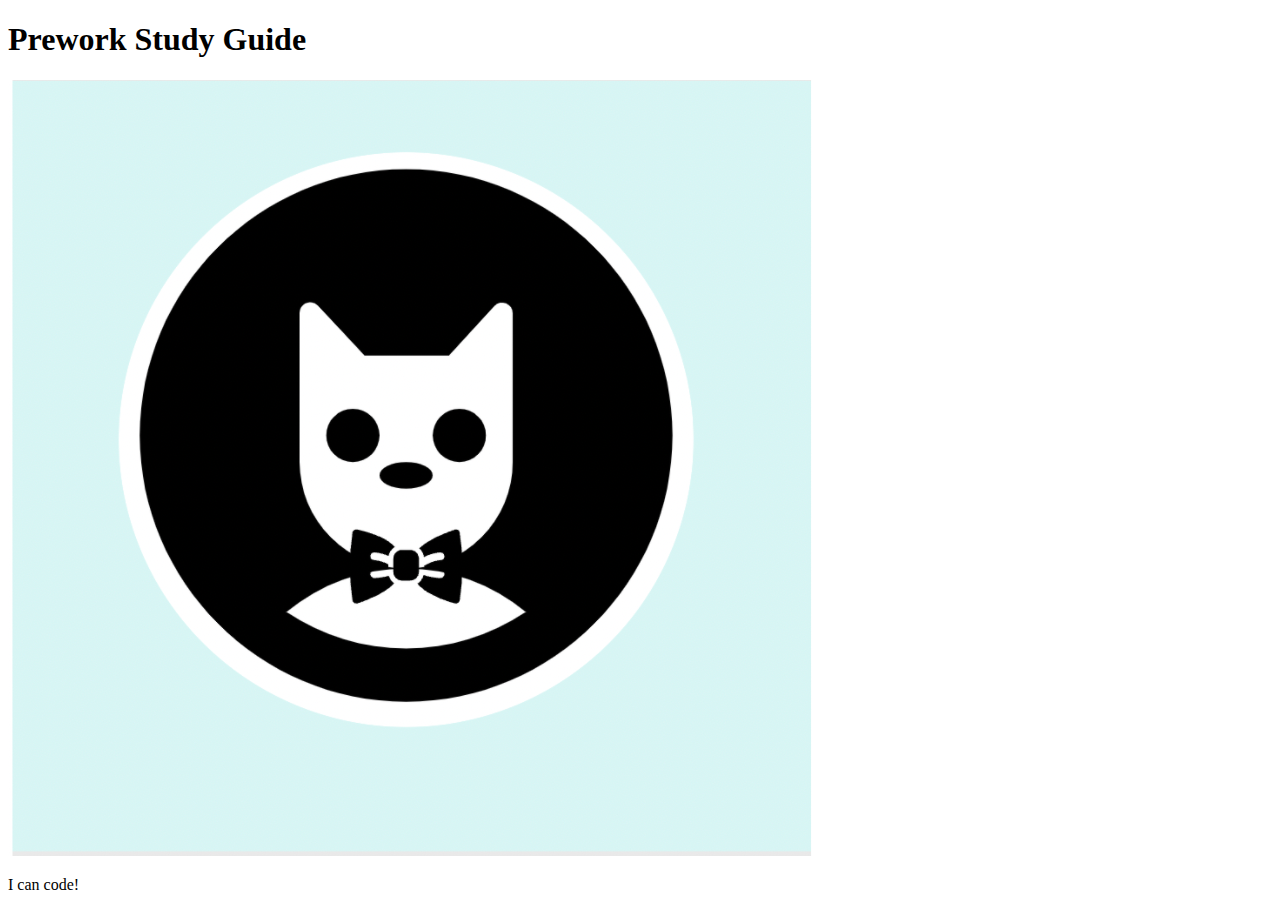
==== prework-study-guide/index.html @ b98470e5 "added starter files" ====
<!DOCTYPE html>
<html lang="en">
  <head>
    <meta charset="UTF-8" />
    <meta http-equiv="X-UA-Compatible" content="IE=edge" />
    <meta name="viewport" content="width=device-width, initial-scale=1.0" />
    <title>Prework Study Guide</title>
  </head>
  <body>
    <header id="top">
      <h1>Prework Study Guide</h1>
      <img src="./assets/bowtie-cat.png" alt="Profile image of cat wearing a bow tie." />
    </header>
    <main>
      <!-- Student code goes here -->
    </main>

    <footer>
      <p>I can code!</p>
    </footer>
  </body>
</html>
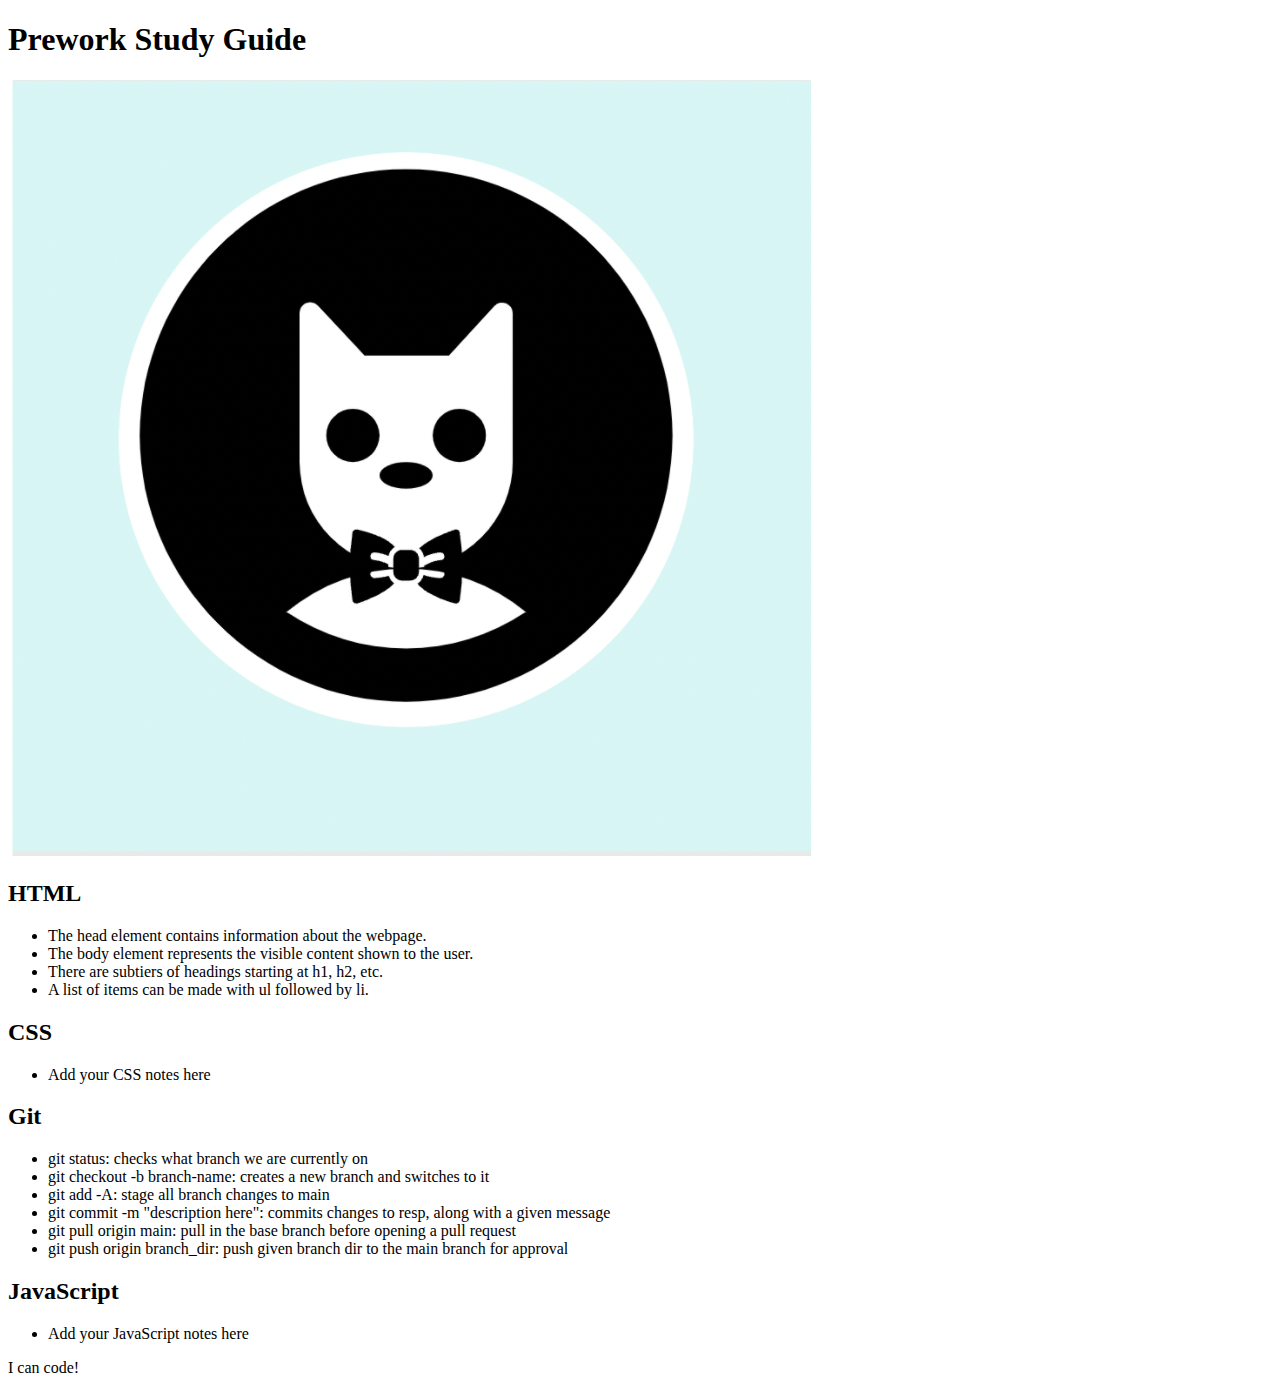
==== commit 45a2b609: "added code to HTML file" ====
--- a/prework-study-guide/index.html
+++ b/prework-study-guide/index.html
@@ -9,14 +9,51 @@
   <body>
     <header id="top">
       <h1>Prework Study Guide</h1>
-      <img src="./assets/bowtie-cat.png" alt="Profile image of cat wearing a bow tie." />
+      <img
+        src="./assets/bowtie-cat.png"
+        alt="Profile image of cat wearing a bow tie."
+      />
     </header>
     <main>
-      <!-- Student code goes here -->
+      <section class="card" id="html-section">
+        <h2>HTML</h2>
+        <ul>
+          <li>The head element contains information about the webpage.</li>
+          <li>The body element represents the visible content shown to the user.</li>
+          <li>There are subtiers of headings starting at h1, h2, etc.</li>
+          <li>A list of items can be made with ul followed by li.</li>
+        </ul>
+      </section>
+   
+      <section class="card" id="css-section">
+        <h2>CSS</h2>
+        <ul>
+          <li>Add your CSS notes here</li>
+        </ul>
+      </section>
+   
+      <section class="card" id="git-section">
+        <h2>Git</h2>
+        <ul>
+          <li>git status: checks what branch we are currently on</li>
+          <li>git checkout -b branch-name: creates a new branch and switches to it</li>
+          <li>git add -A: stage all branch changes to main</li>
+          <li>git commit -m "description here": commits changes to resp, along with a given message</li>
+          <li>git pull origin main: pull in the base branch before opening a pull request</li>
+          <li>git push origin branch_dir: push given branch dir to the main branch for approval</li>
+        </ul>
+      </section>
+   
+      <section class="card" id="javascript-section">
+        <h2>JavaScript</h2>
+        <ul>
+          <li>Add your JavaScript notes here</li>
+        </ul>
+      </section>
     </main>
 
     <footer>
       <p>I can code!</p>
     </footer>
   </body>
-</html>
+</html>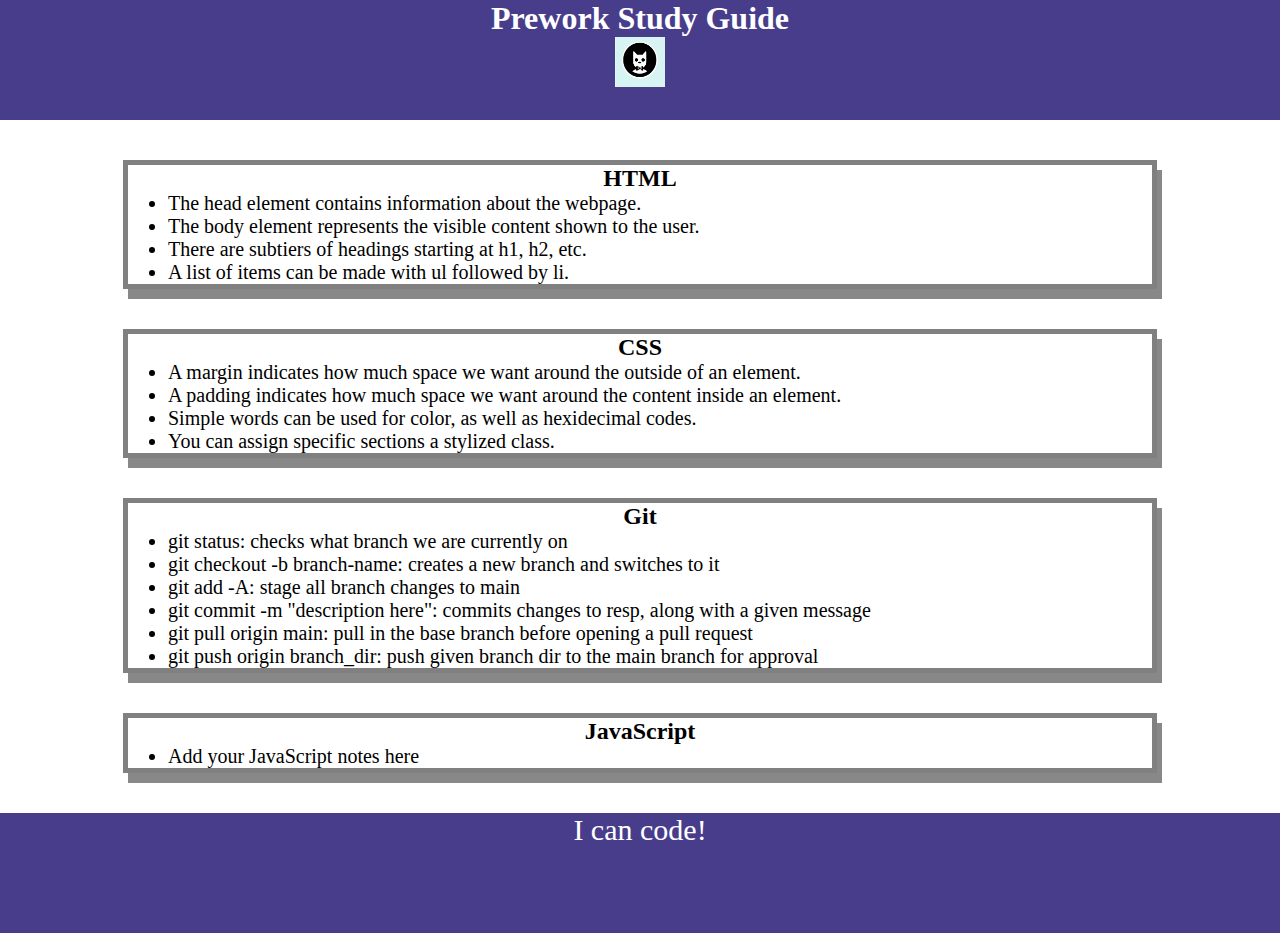
==== commit d9fc1ba1: "added CSS to project" ====
--- a/prework-study-guide/index.html
+++ b/prework-study-guide/index.html
@@ -4,6 +4,7 @@
     <meta charset="UTF-8" />
     <meta http-equiv="X-UA-Compatible" content="IE=edge" />
     <meta name="viewport" content="width=device-width, initial-scale=1.0" />
+    <link rel="stylesheet" href="./assets/style.css">
     <title>Prework Study Guide</title>
   </head>
   <body>
@@ -28,7 +29,10 @@
       <section class="card" id="css-section">
         <h2>CSS</h2>
         <ul>
-          <li>Add your CSS notes here</li>
+          <li>A margin indicates how much space we want around the outside of an element.</li>
+          <li>A padding indicates how much space we want around the content inside an element.</li>
+          <li>Simple words can be used for color, as well as hexidecimal codes.</li>
+          <li>You can assign specific sections a stylized class.</li>
         </ul>
       </section>
    
--- a/prework-study-guide/assets/style.css
+++ b/prework-study-guide/assets/style.css
@@ -0,0 +1,42 @@
+* {
+    margin: 0;
+    padding: 0;
+}
+
+header,
+footer {
+    width: 100%;
+    height: 120px;
+    background-color: darkslateblue;
+    color: white;
+}
+
+h1,
+h2 {
+    text-align: center;
+}
+
+img {
+    display: block;
+    height: 50px;
+    width: 50px;
+    margin-left: auto;
+    margin-right: auto;
+}
+
+ul {
+    padding-left: 40px;
+    font-size: 20px;
+}
+
+p {
+    text-align: center;
+    font-size: 30px;
+}
+
+.card {
+    width: 80%;
+    margin: 40px auto;
+    border: 5px solid gray;
+    box-shadow: 5px 10px #888888;
+  }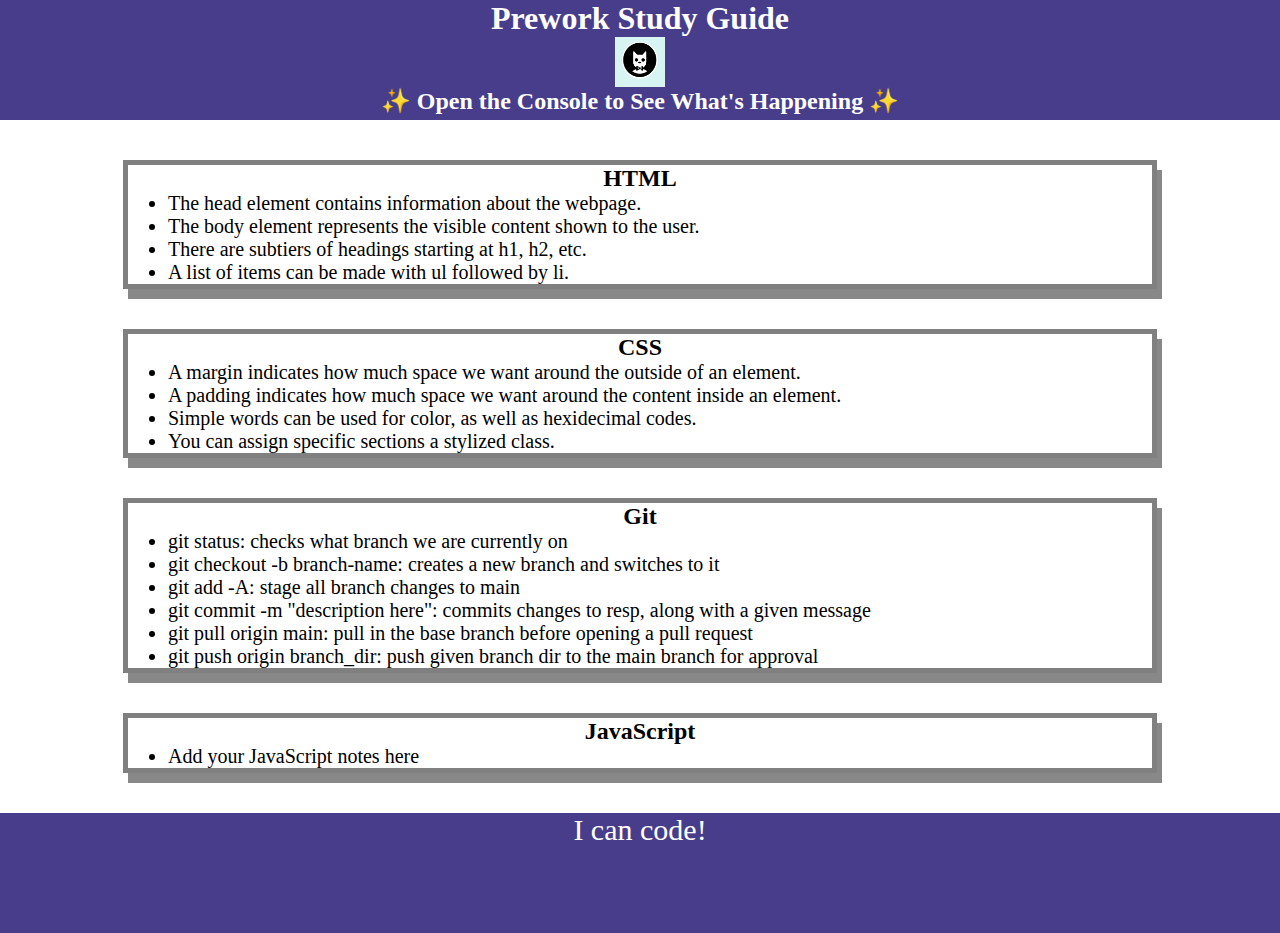
==== commit 84aa05b5: "Added JavaScript to study guide" ====
--- a/prework-study-guide/index.html
+++ b/prework-study-guide/index.html
@@ -14,6 +14,7 @@
         src="./assets/bowtie-cat.png"
         alt="Profile image of cat wearing a bow tie."
       />
+      <h2>✨ Open the Console to See What's Happening ✨</h2>
     </header>
     <main>
       <section class="card" id="html-section">
@@ -59,5 +60,7 @@
     <footer>
       <p>I can code!</p>
     </footer>
+    
+    <script src="./assets/script.js"></script>
   </body>
 </html>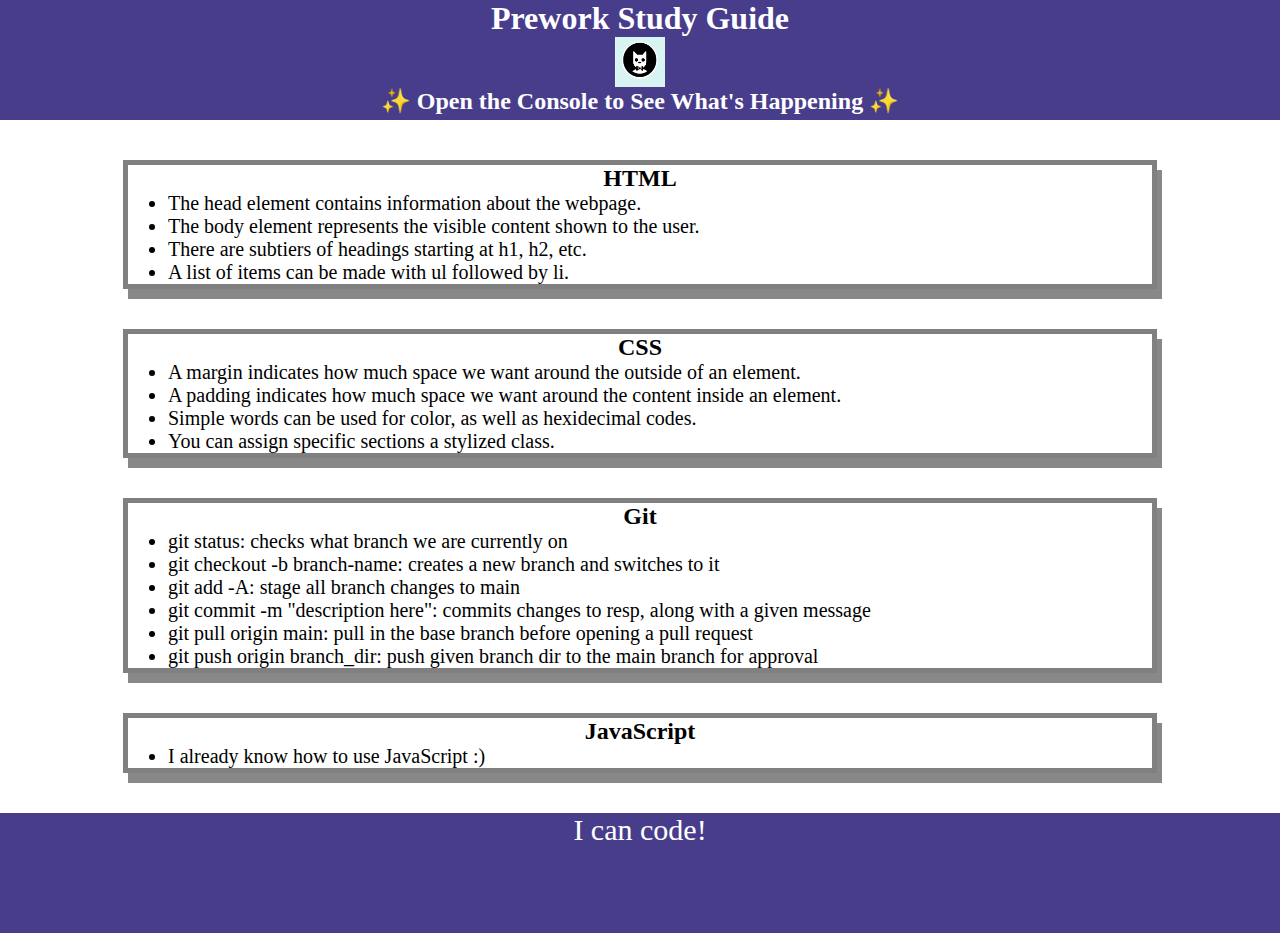
==== commit 5553e7bc: "used JavaScript to practice array." ====
--- a/prework-study-guide/index.html
+++ b/prework-study-guide/index.html
@@ -52,7 +52,7 @@
       <section class="card" id="javascript-section">
         <h2>JavaScript</h2>
         <ul>
-          <li>Add your JavaScript notes here</li>
+          <li>I already know how to use JavaScript :)</li>
         </ul>
       </section>
     </main>
@@ -60,7 +60,7 @@
     <footer>
       <p>I can code!</p>
     </footer>
-    
+
     <script src="./assets/script.js"></script>
   </body>
 </html>